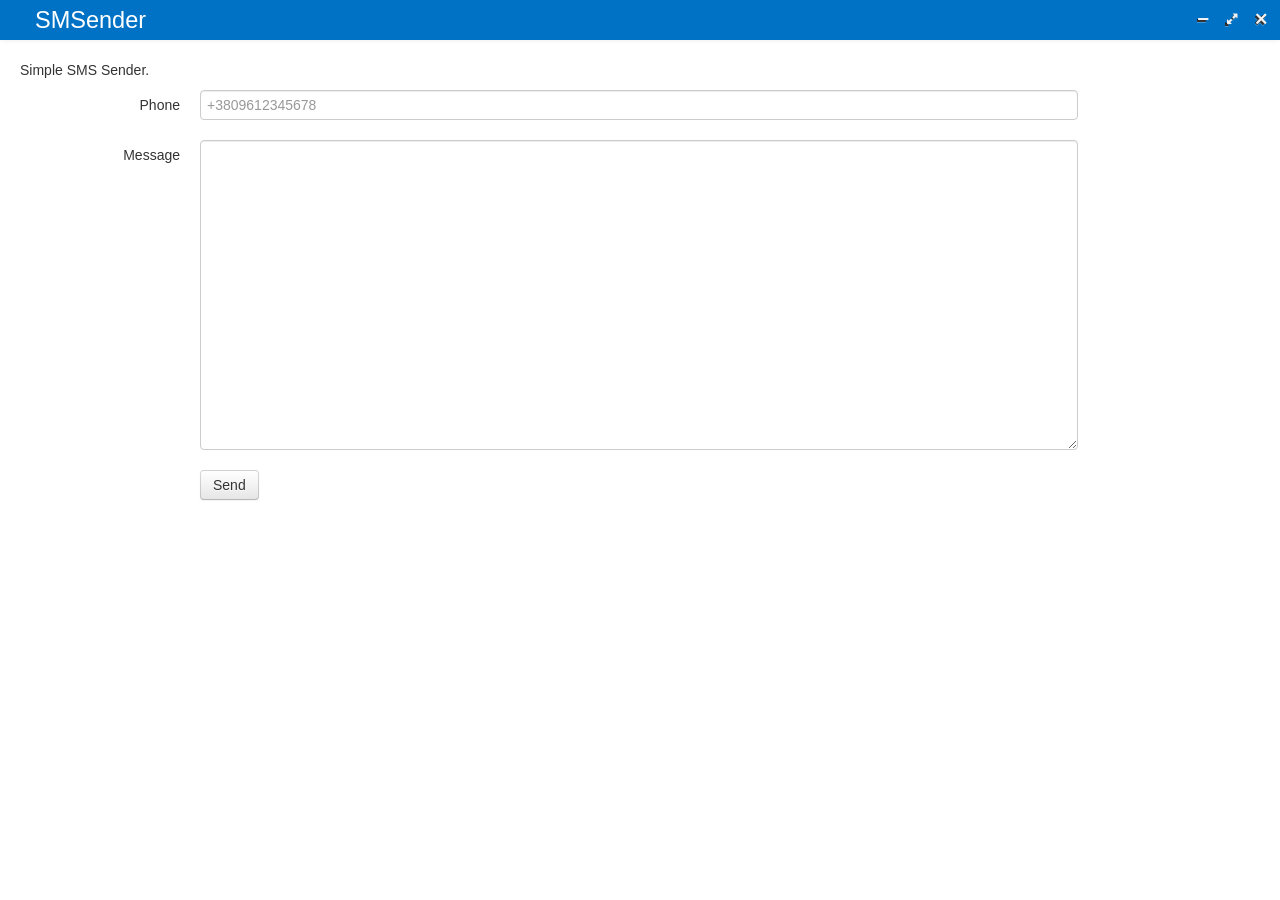
==== index.html @ 28614235 "Basic changes Modified the structure of the index / smsender to a more basic format folder so that t" ====
<!DOCTYPE html>
<html>
<head>
    <title>Transed</title>
    <link rel="stylesheet" href="css/font-awesome.css"/>
	<link rel="stylesheet" href="css/bootstrap.css" media="all">
	<link rel="stylesheet" href="css/style.css" media="all">

    <script data-main="/js/smsender.js" src="/js/lib/require.js"></script>
</head>
<body>
<div class="editor-block"></div>
<div class="navbar navbar-inverse">
    <div class="navbar-inner">
        <div class="container">
            <ul class="nav">
                <li><span class="project-name">SMSender</span></li>
            </ul>
            <ul class="nav pull-right nav-window-controls">
                <li><a><span class="icon-minus"></span></a></li>
                <li><a><span class="icon-resize-full"></span></a></li>
                <li><a><span class="icon-remove"></span></a></li>
            </ul>
        </div>
    </div>
</div>
<div class="container">
    <div class="welcome">
        <p>Simple SMS Sender.</p>
        <form class="form-horizontal">
            <div class="control-group">
                <label class="control-label" for="inputEmail">Phone</label>
                <div class="controls">
                    <input type="text" id="inputNumber" style=" width:80%;" placeholder="+3809612345678">
                </div>
            </div>
            <div class="control-group">
                <label class="control-label" for="inputPassword">Message</label>
                <div class="controls">
                    <textarea name="inputMessage" id="inputMessage" style="height:300px; width:80%;"></textarea>
                </div>
            </div>
            <div class="control-group">
                <div class="controls">
                    <button type="submit" class="btn">Send</button>
                </div>
            </div>
        </form>
    </div>
</div>
</div>
</body>
---- css/style.css ----
/* #5594c3 */
.navbar, .navbar-inverse .navbar-inner {
    z-index: 2;
    background-color: #0072C6;
    background-image: none;
    margin-bottom:0px;
    color: white;
}

.navbar-inner {
    border:0px;
    padding-bottom: 0px;
    padding-right: 0px;
}
.navbar .nav > li {
    font-size: 1.4em;
}
.navbar .nav > li > a {
    text-shadow: 0 0 0 rgba(0,0,0,0);
    padding-bottom: 10px;
    margin-left: 15px;
    padding-top: 10px;
    color: #f2f2f2;
}

.navbar .nav > li > span.project-name {
    display: block;
    margin-left: 15px;
    padding-top: 10px;
    color: #fff;
    font-size: 1.2em;
    margin-right:50px;
    text-transform: capitalize;
}

.navbar .nav > li > span.project-name img {
    margin-top: -6px;
    width:32px;
    height:32px;
}

.navbar .nav > li:hover > a {
    color: #fff;
}

.navbar .nav > li.disabled > a,
.navbar .nav > li.disabled:hover > a {
    color: #809db2;
}

.nav a {
    padding-top:-5px;
}

a [class*=" icon-"] {
    float:left;
    margin-top:2px;
    margin-right: 5px;
}

.nav-window-controls {
    margin-right: 4px !important;
}

.nav-window-controls li,
.nav-window-controls li a {
    font-size:0.7em;
    margin-left: 2px;
    margin-right: 2px;
}

.nav.nav-window-controls > li > a {
    margin-left: 2px;
    margin-right: 2px;
    padding-left: 2px;
    padding-right: 2px;
}

.footer {
    display:none;
    position:absolute;
    bottom:0px;
    height:25px;
    background:#0072C6;
    color:white;
    width:100%;
}

.welcome {
    margin-top:20px;
    margin-left:20px;
    *display:none;
}

.editor-pane {
    display:none;
}

.editor-pane .rootWrap  {
    width:98%;
    margin: auto;
}

.trans_from {
    float:left;
    width:46%;
}

.trans_to {
    float:right;
    width:46%;
}

.trans_from textarea, .trans_to textarea {
    width:100%;
    margin:0;
    padding:0;
    padding-left:1%;
    padding-right:1%;
}

.trans_from textarea {
    margin-left:3%;
    resize:none;
}

.trans_to textarea {
    margin-left:-5%;
}

.container {
    z-index:3;
    width: 98%;
}

.paragraph-block {
    padding-left:0px;
    padding-right:0px;
    margin-bottom: 0;
    padding-bottom: 5px;
}

.sentence-block {
    padding-bottom:10px;
    border-bottom:1px solid #e3e3e3;
    margin-bottom:10px;
}

.sentence-block.last {
    padding-bottom:0;
    border-bottom: 0;
}

.trans_to_buttons {
    position: relative;
    right: 0;
    float:right;
    height: 26px;
    margin-right: 5%;
    margin-top:-16px;
    display:table-cell;
    vertical-align: bottom;
}

.trans_to_buttons button {
    margin-bottom: -10px;
    position: absolute;
    height:10px;
    bottom: 0;
}

.trans_to_buttons button {
    width:60px;
}

h4 {
    font-weight: normal;
    margin-bottom: 0px;
    padding-bottom: 4px;
    margin-top:16px;
    text-transform: capitalize;
}

.container {
    width:100%;
}

textarea {
    height:25px;
    resize:vertical;
}

.support {
    position: absolute;
    line-height: 25px;
    font-size: 14px;
    border:1px solid red;
    width:1px;
    top:-99999px;
    left:-99999px;
}

.editor-buttons {
    z-index: 4;
    display:none;
    width:100%;
    position:absolute;
    bottom:24px;
    height:46px;
    background: #d4d4d4;
}

.editor-buttons .btn-group button:first-child,
.editor-buttons .btn-group ul li {
    width:170px;
}

.dropdown-menu {
    border-radius: 0;
    -webkit-border-radius: 0;
    box-shadow: none;
    -webkit-box-shadow:none;
}

.popover-title {
    color:white;
    background: #0072C6;
    -webkit-border-radius: 0;
    border-radius: 0;
    text-transform: capitalize;
}

.popover {
    padding:0px;
    -webkit-border-radius: 0;
    border-radius: 0;
    -webkit-box-shadow:none;
    box-shadow:none;
    text-align: center;
}

.editor-block {
    display:none;
    position:absolute;
    top:0px;
    height:0px;
    width:10000px;
    height:100000px;
    background:#222;
    opacity: 0.1;
    -webkit-opacity:0.1;
    z-index:1;
}

.confirm-buttons {
    margin: 0 auto;
    width:265px;
}

.error-buttons {
    margin: 0 auto;
    width:122px;
}

.confirm-buttons .btn.btn-primary  {
    width:100px;
    margin-right:10px;
}

.error-buttons .btn.btn-danger  {
    width:100px;
}
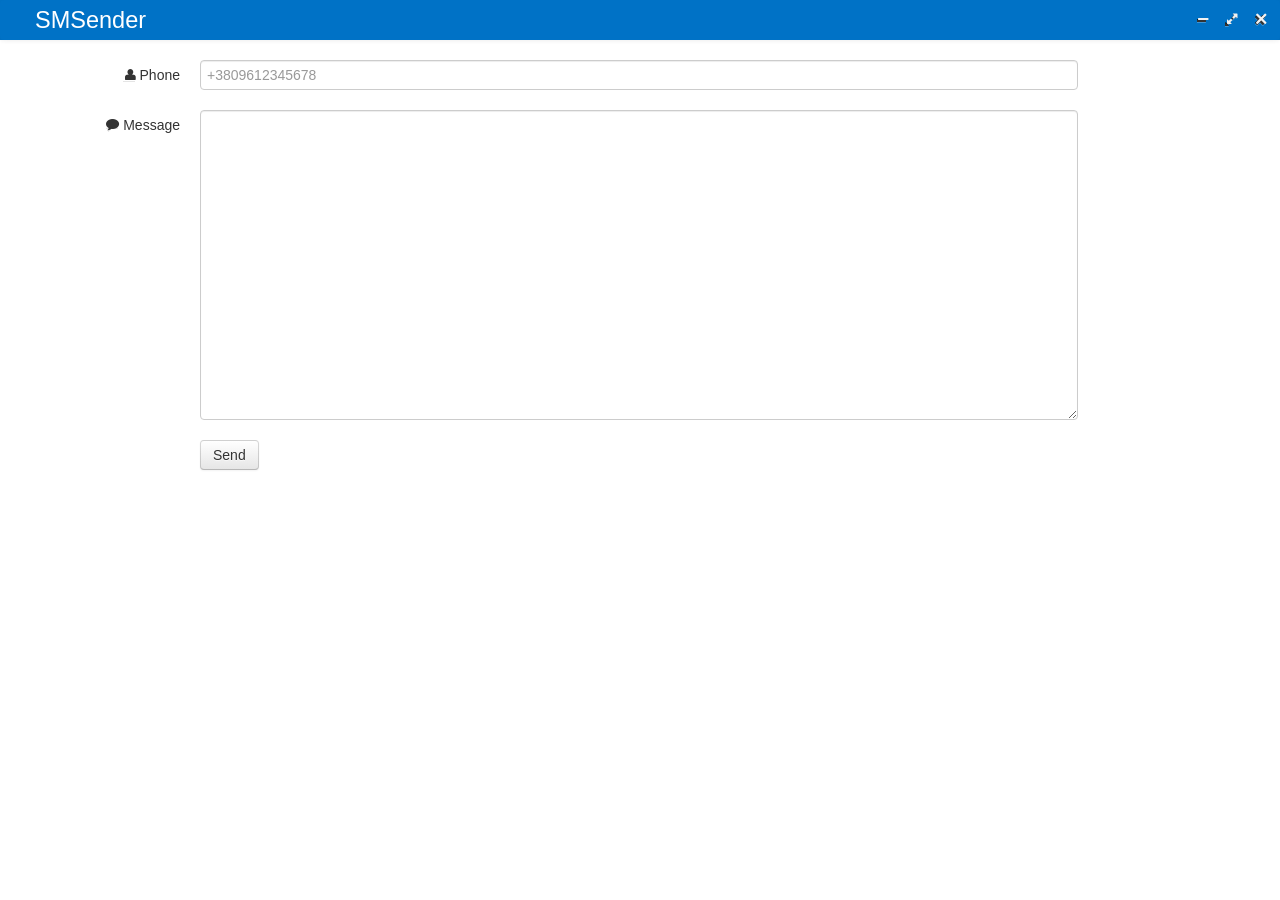
==== commit c5a07a82: "last update Adding icons bootstrap and layout optimization" ====
--- a/index.html
+++ b/index.html
@@ -6,7 +6,7 @@
 	<link rel="stylesheet" href="css/bootstrap.css" media="all">
 	<link rel="stylesheet" href="css/style.css" media="all">
 
-    <script data-main="/js/smsender.js" src="/js/lib/require.js"></script>
+    <script data-main="js/smsender.js" src="/js/lib/require.js"></script>
 </head>
 <body>
 <div class="editor-block"></div>
@@ -26,16 +26,15 @@
 </div>
 <div class="container">
     <div class="welcome">
-        <p>Simple SMS Sender.</p>
         <form class="form-horizontal">
             <div class="control-group">
-                <label class="control-label" for="inputEmail">Phone</label>
+                <label class="control-label" for="inputEmail"><i class="icon-user icon-white"></i> Phone</label>
                 <div class="controls">
                     <input type="text" id="inputNumber" style=" width:80%;" placeholder="+3809612345678">
                 </div>
             </div>
             <div class="control-group">
-                <label class="control-label" for="inputPassword">Message</label>
+                <label class="control-label" for="inputPassword"><i class="icon-comment icon-white"></i> Message</label>
                 <div class="controls">
                     <textarea name="inputMessage" id="inputMessage" style="height:300px; width:80%;"></textarea>
                 </div>
